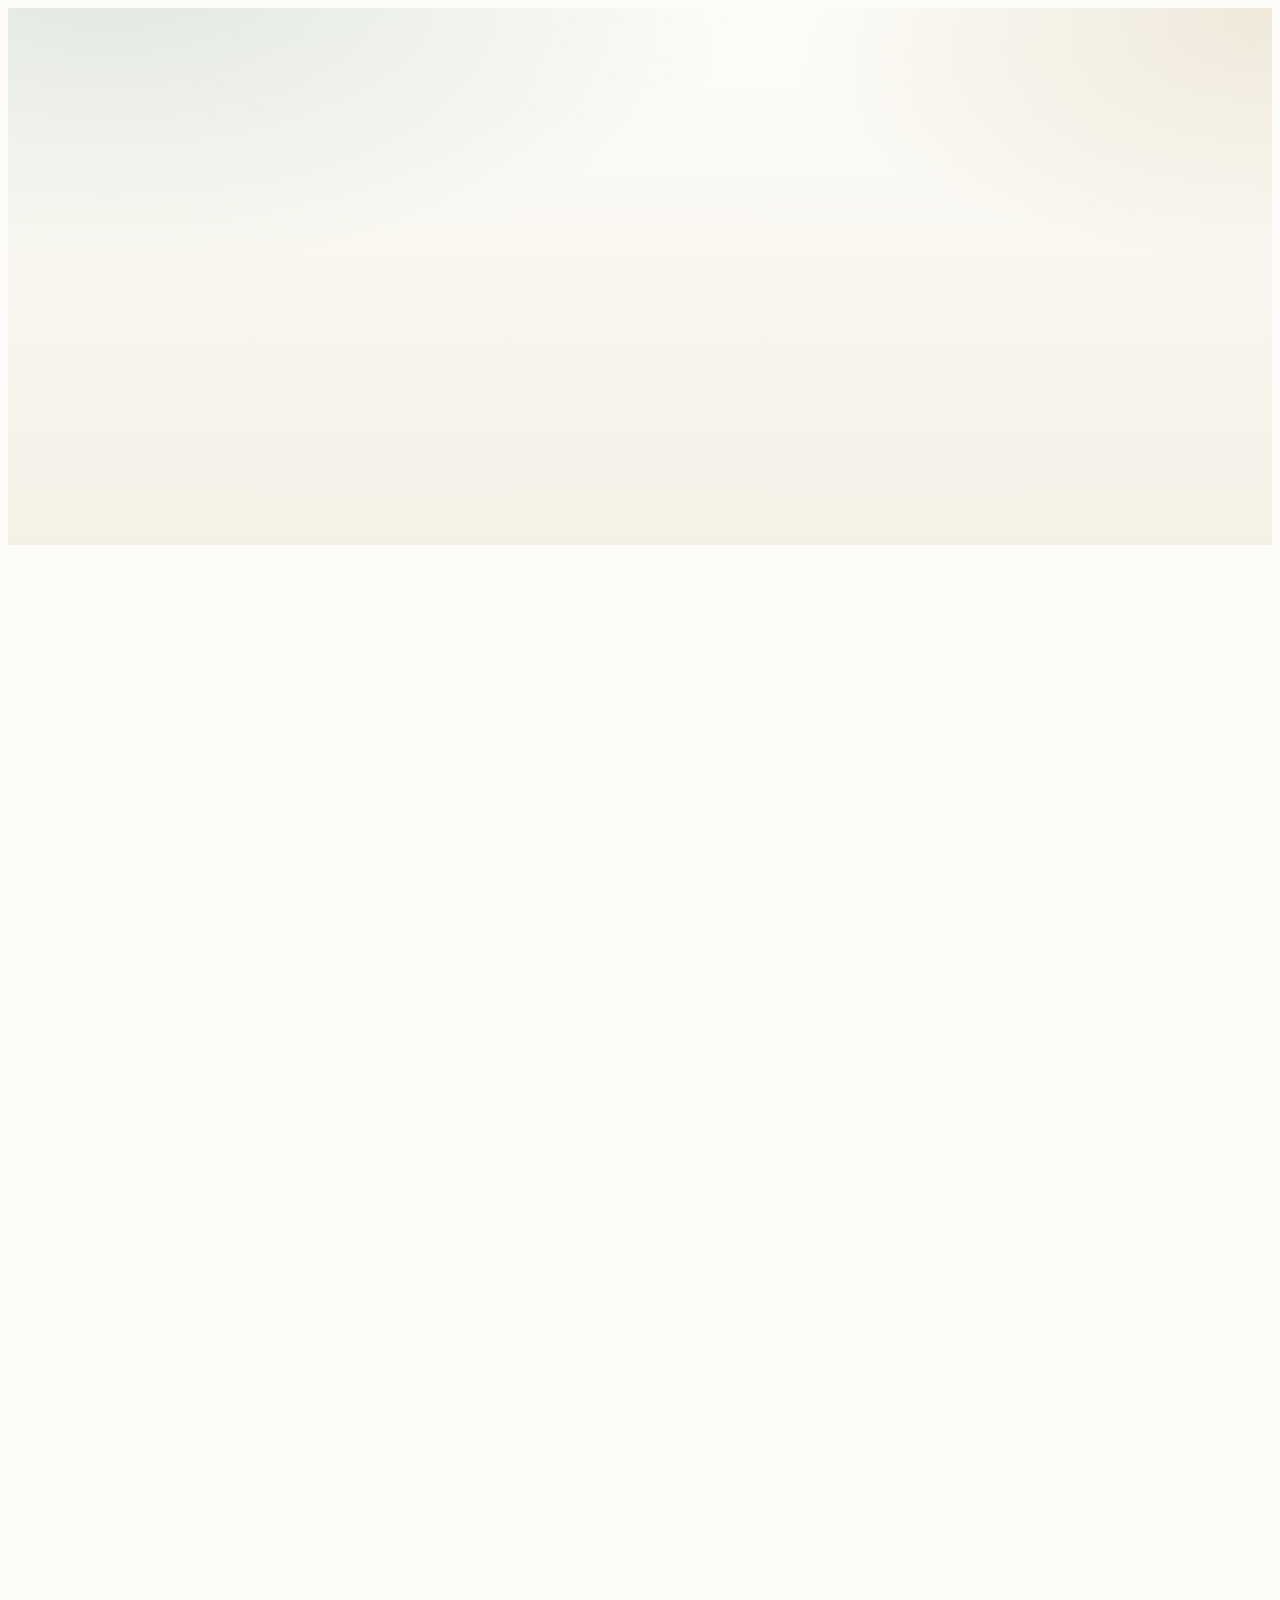
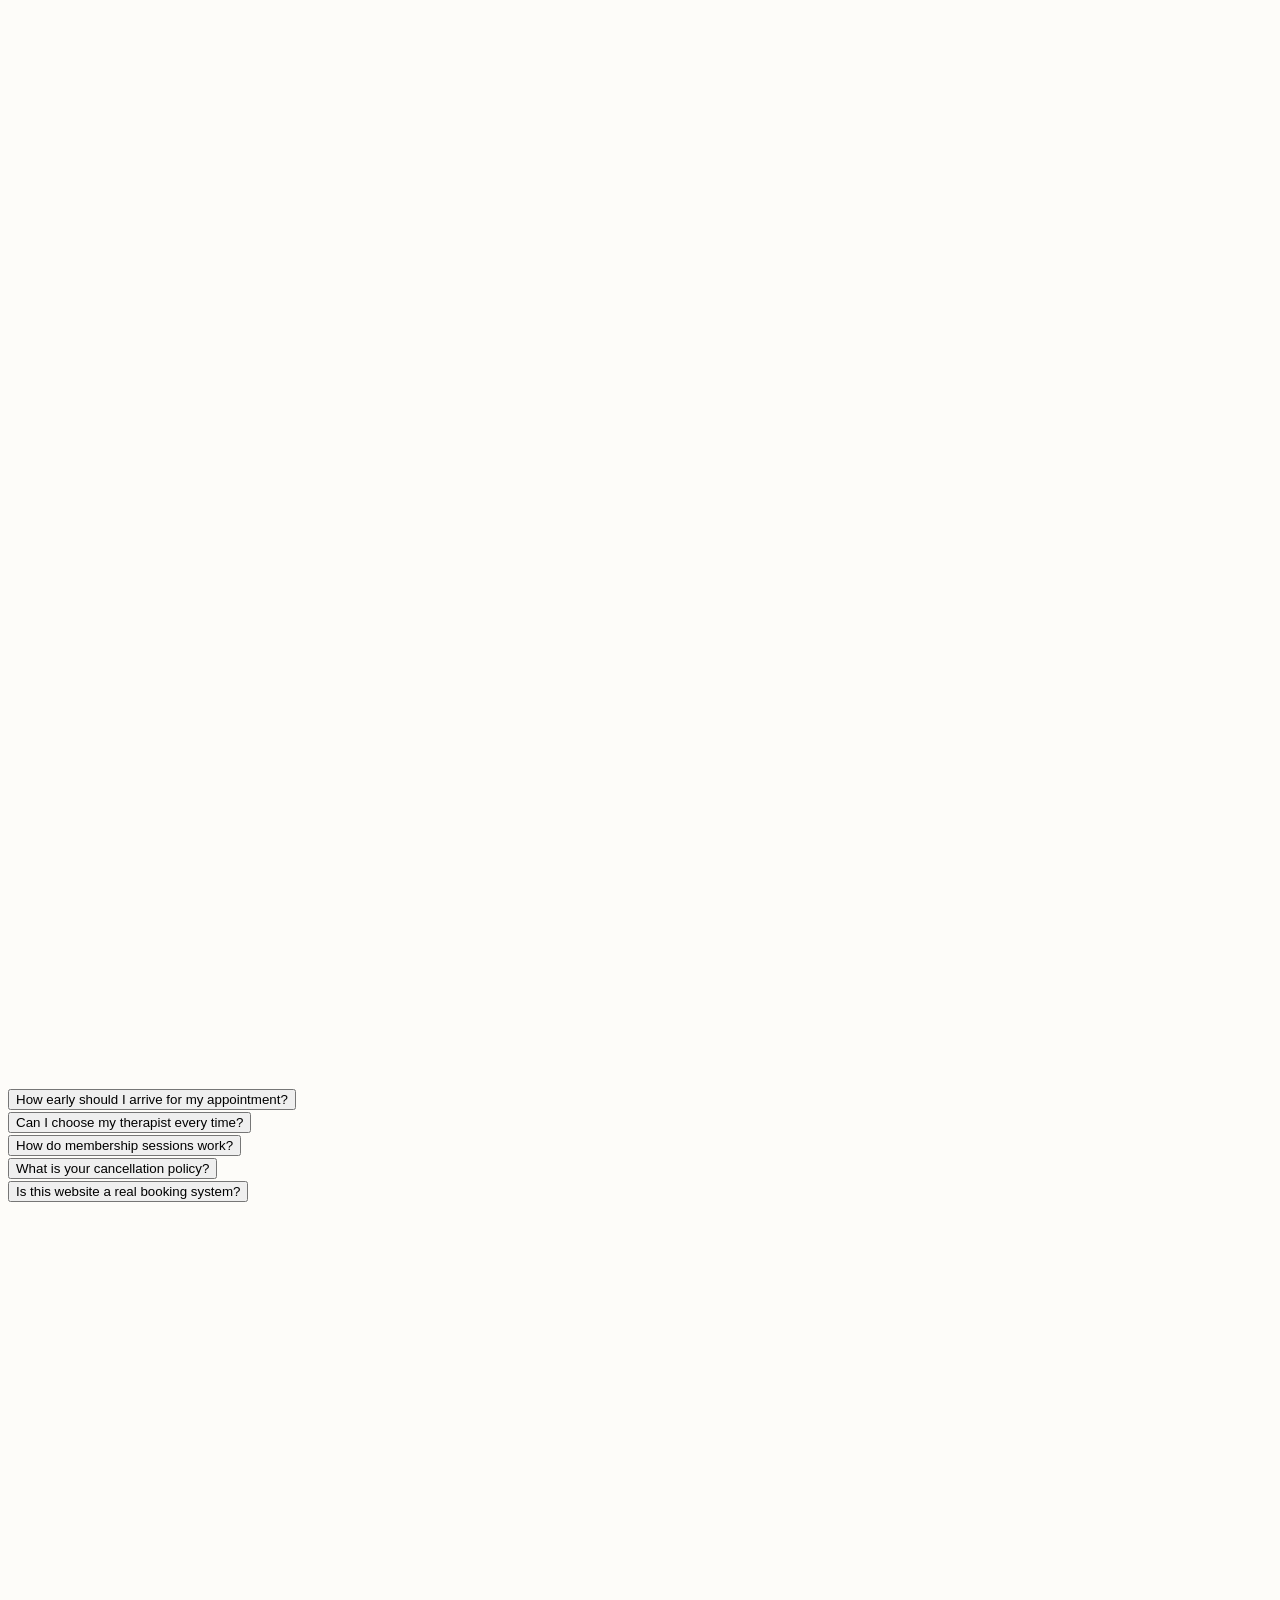
==== index.html @ 07be898c "updated code" ====
<!DOCTYPE html>
<html lang="en" class="scroll-smooth">
<head>
  <meta charset="UTF-8" />
  <meta name="viewport" content="width=device-width, initial-scale=1.0" />
  <title>SereneSpa — Relax. Restore. Rejuvenate. | Spa & Massage Therapy</title>
  <meta name="description" content="SereneSpa is a premium spa and massage therapy center offering Swedish, deep tissue, aromatherapy, hot stone and reflexology treatments with expert therapists." />
  <link rel="preconnect" href="https://fonts.googleapis.com" />
  <link rel="preconnect" href="https://fonts.gstatic.com" crossorigin />
  <link href="https://fonts.googleapis.com/css2?family=Cormorant+Garamond:wght@400;500;600;700&family=Jost:wght@300;400;500;600&display=swap" rel="stylesheet" />
  <script src="https://cdn.tailwindcss.com"></script>
  <script>
    (function () {
      try {
        var t = localStorage.getItem("serenespa_theme");
        if (!t) t = window.matchMedia && window.matchMedia("(prefers-color-scheme: dark)").matches ? "dark" : "light";
        if (t === "dark") document.documentElement.classList.add("dark");
        if (localStorage.getItem("serenespa_direction") === "rtl") document.documentElement.dir = "rtl";
      } catch (e) {}
    })();
  </script>
  <link rel="stylesheet" href="css/styles.css" />
</head>
<body class="bg-cream-50 dark:bg-forest-900 text-forest-800 dark:text-sage-100 antialiased">

  <div id="site-header-mount"></div>

  <main>
    
    <section class="hero-gradient pt-28 sm:pt-36 pb-16 sm:pb-24 overflow-hidden">
      <div class="mx-auto max-w-7xl px-4 sm:px-6">
        <div class="grid items-center gap-10 lg:grid-cols-2">
          <div class="reveal">
            <span class="inline-flex items-center gap-2 rounded-full border border-gold-400/50 bg-white/70 dark:bg-forest-800/70 px-4 py-1.5 text-xs font-medium text-gold-600 dark:text-gold-300">
              <i data-lucide="flower-2" class="w-3.5 h-3.5"></i>Now welcoming new wellness members
            </span>
            <h1 class="mt-5 font-display text-4xl sm:text-6xl lg:text-7xl font-semibold leading-[1.05] text-forest-700 dark:text-cream-100 text-balance">
              A quiet hour that <span class="italic text-gold-600 dark:text-gold-300">changes</span> your whole week
            </h1>
            <p class="mt-5 max-w-xl text-base sm:text-lg leading-relaxed text-sage-600 dark:text-sage-300">
              SereneSpa pairs licensed therapists with time-honoured techniques — Swedish, deep tissue, hot stone and aromatherapy — in a calm, light-filled sanctuary built for slow exhales.
            </p>
            <div class="mt-8 flex flex-wrap items-center gap-3">
              <a href="dashboard.html?view=book" class="inline-flex items-center gap-2 rounded-full bg-forest-700 hover:bg-forest-600 dark:bg-gold-500 dark:hover:bg-gold-400 dark:text-forest-900 text-cream-50 px-7 py-3.5 text-sm font-medium shadow-soft transition-colors">
                <i data-lucide="calendar-check" class="w-4 h-4"></i>Book Appointment
              </a>
              <a href="treatments.html" class="inline-flex items-center gap-2 rounded-full border border-sage-300 dark:border-sage-600 px-7 py-3.5 text-sm font-medium text-forest-700 dark:text-sage-100 hover:bg-white dark:hover:bg-forest-800 transition-colors">
                Explore Treatments<i data-lucide="arrow-right" class="w-4 h-4"></i>
              </a>
            </div>
            <dl class="mt-10 grid grid-cols-2 sm:grid-cols-4 gap-4 max-w-lg">
              <div><dt class="font-display text-3xl font-semibold text-forest-700 dark:text-gold-300">12+</dt><dd class="text-xs uppercase tracking-wider text-sage-500 dark:text-sage-400">Years of calm</dd></div>
              <div><dt class="font-display text-3xl font-semibold text-forest-700 dark:text-gold-300">8</dt><dd class="text-xs uppercase tracking-wider text-sage-500 dark:text-sage-400">Treatments</dd></div>
              <div><dt class="font-display text-3xl font-semibold text-forest-700 dark:text-gold-300">6</dt><dd class="text-xs uppercase tracking-wider text-sage-500 dark:text-sage-400">Therapists</dd></div>
              <div><dt class="font-display text-3xl font-semibold text-forest-700 dark:text-gold-300">4.9</dt><dd class="text-xs uppercase tracking-wider text-sage-500 dark:text-sage-400">Guest rating</dd></div>
            </dl>
          </div>

          <div class="relative reveal">
            <div class="relative rounded-[2.5rem] overflow-hidden shadow-lift border border-white/60 dark:border-sage-700/60">
              <img src="https://images.pexels.com/photos/3865792/pexels-photo-3865792.jpeg?auto=compress&cs=tinysrgb&w=1200" alt="Therapist giving a relaxing back massage in a serene spa setting" class="w-full h-[340px] sm:h-[480px] object-cover" />
              <div class="absolute inset-0 bg-gradient-to-t from-forest-900/45 via-transparent to-transparent"></div>
            </div>
            <div class="absolute -bottom-5 start-2 sm:start-6 rounded-2xl bg-white dark:bg-forest-800 border border-sage-100 dark:border-sage-700 shadow-lift px-4 py-3 flex items-center gap-3 max-w-[15rem]">
              <span class="grid place-items-center w-10 h-10 rounded-xl bg-sage-100 dark:bg-sage-700 text-forest-700 dark:text-gold-300"><i data-lucide="star" class="w-5 h-5 fill-gold-500 text-gold-500"></i></span>
              <div>
                <p class="text-sm font-semibold text-forest-700 dark:text-cream-100">4.9 of 5</p>
                <p class="text-xs text-sage-500 dark:text-sage-400">2,400+ guest reviews</p>
              </div>
            </div>
            <div class="absolute -top-4 end-2 sm:end-6 rounded-2xl bg-forest-700 dark:bg-gold-500 text-cream-50 dark:text-forest-900 shadow-lift px-4 py-3 flex items-center gap-3">
              <i data-lucide="clock-3" class="w-5 h-5"></i>
              <div>
                <p class="text-sm font-semibold">Open daily</p>
                <p class="text-xs opacity-80">09:00 — 20:00</p>
              </div>
            </div>
          </div>
        </div>
      </div>
    </section>

    <section class="py-16 sm:py-24 bg-white dark:bg-forest-800/60">
      <div class="mx-auto max-w-7xl px-4 sm:px-6">
        <div class="text-center max-w-2xl mx-auto reveal">
          <p class="inline-flex items-center gap-2 text-xs font-semibold tracking-[0.22em] uppercase text-gold-600 dark:text-gold-300"><i data-lucide="sparkles" class="w-4 h-4"></i>Signature therapies</p>
          <h2 class="mt-3 font-display text-3xl sm:text-5xl font-semibold text-forest-700 dark:text-cream-100">Rituals our guests return for</h2>
          <p class="mt-4 text-sage-600 dark:text-sage-300">Three house favourites, each refined over a decade of hands-on practice.</p>
        </div>

        <div class="mt-12 grid gap-6 md:grid-cols-3">
          <article class="reveal group relative rounded-3xl overflow-hidden shadow-card">
            <img src="https://images.pexels.com/photos/9146378/pexels-photo-9146378.jpeg?auto=compress&cs=tinysrgb&w=900" alt="Relaxing massage in a modern spa room" loading="lazy" class="w-full h-72 object-cover transition-transform duration-700 group-hover:scale-105" />
            <div class="absolute inset-0 bg-gradient-to-t from-forest-900/85 via-forest-900/25 to-transparent"></div>
            <div class="absolute inset-x-0 bottom-0 p-6">
              <h3 class="font-display text-2xl font-semibold text-cream-50">The Serene Ritual</h3>
              <p class="mt-1.5 text-sm text-sage-200">90 minutes of slow Swedish strokes, warm oil and a scalp finish.</p>
              <a href="treatments.html" class="mt-3 inline-flex items-center gap-1.5 text-sm font-medium text-gold-300 hover:text-gold-400">Discover<i data-lucide="arrow-right" class="w-4 h-4"></i></a>
            </div>
          </article>
          <article class="reveal group relative rounded-3xl overflow-hidden shadow-card">
            <img src="https://images.pexels.com/photos/6628649/pexels-photo-6628649.jpeg?auto=compress&cs=tinysrgb&w=900" alt="Full body massage in a serene indoor spa environment" loading="lazy" class="w-full h-72 object-cover transition-transform duration-700 group-hover:scale-105" />
            <div class="absolute inset-0 bg-gradient-to-t from-forest-900/85 via-forest-900/25 to-transparent"></div>
            <div class="absolute inset-x-0 bottom-0 p-6">
              <h3 class="font-display text-2xl font-semibold text-cream-50">Deep Release</h3>
              <p class="mt-1.5 text-sm text-sage-200">Firm, focused pressure that unwinds desk-bound shoulders and backs.</p>
              <a href="treatments.html" class="mt-3 inline-flex items-center gap-1.5 text-sm font-medium text-gold-300 hover:text-gold-400">Discover<i data-lucide="arrow-right" class="w-4 h-4"></i></a>
            </div>
          </article>
          <article class="reveal group relative rounded-3xl overflow-hidden shadow-card">
            <img src="https://images.pexels.com/photos/6187418/pexels-photo-6187418.jpeg?auto=compress&cs=tinysrgb&w=900" alt="Massage therapist performing a relaxing treatment in a calming spa" loading="lazy" class="w-full h-72 object-cover transition-transform duration-700 group-hover:scale-105" />
            <div class="absolute inset-0 bg-gradient-to-t from-forest-900/85 via-forest-900/25 to-transparent"></div>
            <div class="absolute inset-x-0 bottom-0 p-6">
              <h3 class="font-display text-2xl font-semibold text-cream-50">Botanical Calm</h3>
              <p class="mt-1.5 text-sm text-sage-200">Aromatherapy blending with lavender, eucalyptus or ylang-ylang.</p>
              <a href="treatments.html" class="mt-3 inline-flex items-center gap-1.5 text-sm font-medium text-gold-300 hover:text-gold-400">Discover<i data-lucide="arrow-right" class="w-4 h-4"></i></a>
            </div>
          </article>
        </div>
      </div>
    </section>

    <section class="py-16 sm:py-24">
      <div class="mx-auto max-w-7xl px-4 sm:px-6 grid items-center gap-10 lg:grid-cols-2">
        <div class="relative reveal">
          <div class="rounded-[2rem] overflow-hidden shadow-soft border border-sage-100 dark:border-sage-700/60">
            <img src="https://images.pexels.com/photos/7235064/pexels-photo-7235064.jpeg?auto=compress&cs=tinysrgb&w=1000" alt="Woman receiving a back massage in a spa" loading="lazy" class="w-full h-[380px] object-cover" />
          </div>
          <div class="absolute -bottom-6 end-4 sm:end-8 w-40 sm:w-48 rounded-2xl overflow-hidden shadow-lift border-4 border-cream-50 dark:border-forest-900 hidden sm:block">
            <img src="https://images.pexels.com/photos/11137699/pexels-photo-11137699.jpeg?auto=compress&cs=tinysrgb&w=500" alt="Scented candles glowing in a spa" loading="lazy" class="w-full h-32 object-cover" />
          </div>
        </div>

        <div class="reveal">
          <p class="inline-flex items-center gap-2 text-xs font-semibold tracking-[0.22em] uppercase text-gold-600 dark:text-gold-300"><i data-lucide="hand-heart" class="w-4 h-4"></i>Massage therapy</p>
          <h2 class="mt-3 font-display text-3xl sm:text-5xl font-semibold text-forest-700 dark:text-cream-100 text-balance">More than muscle — a reset for the nervous system</h2>
          <p class="mt-4 text-sage-600 dark:text-sage-300 leading-relaxed">
            Every SereneSpa session begins with a two-minute consultation, so your therapist can adapt pressure to how your body feels today. From there, methodical strokes encourage circulation, ease adhesions and signal the body to switch out of stress mode.
          </p>
          <ul class="mt-6 grid sm:grid-cols-2 gap-3">
            <li class="flex items-start gap-2.5 rounded-2xl bg-white dark:bg-forest-800 border border-sage-100 dark:border-sage-700/60 p-3.5 shadow-card"><i data-lucide="circle-check" class="w-5 h-5 shrink-0 text-sage-500"></i><span class="text-sm text-sage-600 dark:text-sage-300">Licensed, insured therapists</span></li>
            <li class="flex items-start gap-2.5 rounded-2xl bg-white dark:bg-forest-800 border border-sage-100 dark:border-sage-700/60 p-3.5 shadow-card"><i data-lucide="circle-check" class="w-5 h-5 shrink-0 text-sage-500"></i><span class="text-sm text-sage-600 dark:text-sage-300">Pressure tailored each visit</span></li>
            <li class="flex items-start gap-2.5 rounded-2xl bg-white dark:bg-forest-800 border border-sage-100 dark:border-sage-700/60 p-3.5 shadow-card"><i data-lucide="circle-check" class="w-5 h-5 shrink-0 text-sage-500"></i><span class="text-sm text-sage-600 dark:text-sage-300">Linens changed every session</span></li>
            <li class="flex items-start gap-2.5 rounded-2xl bg-white dark:bg-forest-800 border border-sage-100 dark:border-sage-700/60 p-3.5 shadow-card"><i data-lucide="circle-check" class="w-5 h-5 shrink-0 text-sage-500"></i><span class="text-sm text-sage-600 dark:text-sage-300">Warm towel & tea finish</span></li>
          </ul>
          <a href="treatments.html" class="mt-7 inline-flex items-center gap-2 rounded-full bg-forest-700 hover:bg-forest-600 dark:bg-gold-500 dark:hover:bg-gold-400 dark:text-forest-900 text-cream-50 px-6 py-3 text-sm font-medium transition-colors">
            See all treatments<i data-lucide="arrow-right" class="w-4 h-4"></i>
          </a>
        </div>
      </div>
    </section>

    <section class="py-16 sm:py-24 bg-beige-100 dark:bg-forest-800/50">
      <div class="mx-auto max-w-7xl px-4 sm:px-6 grid items-center gap-10 lg:grid-cols-2">
        <div class="reveal order-2 lg:order-1">
          <p class="inline-flex items-center gap-2 text-xs font-semibold tracking-[0.22em] uppercase text-gold-600 dark:text-gold-300"><i data-lucide="droplets" class="w-4 h-4"></i>Aromatherapy</p>
          <h2 class="mt-3 font-display text-3xl sm:text-5xl font-semibold text-forest-700 dark:text-cream-100 text-balance">Botanical oils, blended by how you want to feel</h2>
          <p class="mt-4 text-sage-600 dark:text-sage-300 leading-relaxed">
            Our aromatherapy menu starts with your mood, not the clock. Choose calming lavender for restless nights, bright eucalyptus for clarity, or grounding ylang-ylang when the week has taken too much.
          </p>
          <div class="mt-6 space-y-3">
            <div class="flex items-center gap-4 rounded-2xl bg-white dark:bg-forest-800 border border-sage-100 dark:border-sage-700/60 p-4 shadow-card">
              <span class="grid place-items-center w-11 h-11 rounded-xl bg-sage-100 dark:bg-sage-700 text-forest-700 dark:text-gold-300"><i data-lucide="moon-star" class="w-5 h-5"></i></span>
              <div><p class="text-sm font-semibold text-forest-700 dark:text-cream-100">Lavender — Rest</p><p class="text-xs text-sage-500 dark:text-sage-400">Quiets a racing mind before sleep</p></div>
            </div>
            <div class="flex items-center gap-4 rounded-2xl bg-white dark:bg-forest-800 border border-sage-100 dark:border-sage-700/60 p-4 shadow-card">
              <span class="grid place-items-center w-11 h-11 rounded-xl bg-sage-100 dark:bg-sage-700 text-forest-700 dark:text-gold-300"><i data-lucide="wind" class="w-5 h-5"></i></span>
              <div><p class="text-sm font-semibold text-forest-700 dark:text-cream-100">Eucalyptus — Clarity</p><p class="text-xs text-sage-500 dark:text-sage-400">Opens the breath and clears the head</p></div>
            </div>
            <div class="flex items-center gap-4 rounded-2xl bg-white dark:bg-forest-800 border border-sage-100 dark:border-sage-700/60 p-4 shadow-card">
              <span class="grid place-items-center w-11 h-11 rounded-xl bg-sage-100 dark:bg-sage-700 text-forest-700 dark:text-gold-300"><i data-lucide="flower" class="w-5 h-5"></i></span>
              <div><p class="text-sm font-semibold text-forest-700 dark:text-cream-100">Ylang-Ylang — Balance</p><p class="text-xs text-sage-500 dark:text-sage-400">Softens tension held in the shoulders</p></div>
            </div>
          </div>
        </div>

        <div class="relative reveal order-1 lg:order-2">
          <div class="rounded-[2rem] overflow-hidden shadow-soft border border-sage-100 dark:border-sage-700/60">
            <img src="https://images.pexels.com/photos/6694177/pexels-photo-6694177.jpeg?auto=compress&cs=tinysrgb&w=1000" alt="Aromatherapy setup with essential oil bottles and dried herbs" loading="lazy" class="w-full h-[400px] object-cover" />
          </div>
          <div class="absolute -bottom-5 start-4 rounded-2xl bg-forest-700 text-cream-50 shadow-lift px-5 py-4">
            <p class="font-display text-2xl font-semibold">100%</p>
            <p class="text-xs text-sage-300">plant-derived carrier oils</p>
          </div>
        </div>
      </div>
    </section>

    <section id="featured" class="py-16 sm:py-24 bg-white dark:bg-forest-800/60">
      <div class="mx-auto max-w-7xl px-4 sm:px-6">
        <div class="flex flex-wrap items-end justify-between gap-4 reveal">
          <div class="max-w-xl">
            <p class="inline-flex items-center gap-2 text-xs font-semibold tracking-[0.22em] uppercase text-gold-600 dark:text-gold-300"><i data-lucide="star" class="w-4 h-4"></i>Featured treatments</p>
            <h2 class="mt-3 font-display text-3xl sm:text-5xl font-semibold text-forest-700 dark:text-cream-100">Book a favourite, or try something new</h2>
          </div>
          <a href="treatments.html" class="inline-flex items-center gap-2 rounded-full border border-sage-300 dark:border-sage-600 px-5 py-2.5 text-sm font-medium text-forest-700 dark:text-sage-100 hover:bg-sage-50 dark:hover:bg-forest-800 transition-colors">
            View full menu<i data-lucide="arrow-right" class="w-4 h-4"></i>
          </a>
        </div>
        <div id="featured-grid" class="mt-10 grid gap-6 sm:grid-cols-2 lg:grid-cols-4"></div>
      </div>
    </section>

    <section class="py-16 sm:py-24">
      <div class="mx-auto max-w-7xl px-4 sm:px-6">
        <div class="text-center max-w-2xl mx-auto reveal">
          <p class="inline-flex items-center gap-2 text-xs font-semibold tracking-[0.22em] uppercase text-gold-600 dark:text-gold-300"><i data-lucide="badge-check" class="w-4 h-4"></i>Why SereneSpa</p>
          <h2 class="mt-3 font-display text-3xl sm:text-5xl font-semibold text-forest-700 dark:text-cream-100">Details that separate a treatment from a ritual</h2>
        </div>
        <div class="mt-12 grid gap-6 sm:grid-cols-2 lg:grid-cols-4">
          <div class="reveal rounded-3xl bg-white dark:bg-forest-800 border border-sage-100 dark:border-sage-700/60 p-6 shadow-card card-hover">
            <span class="grid place-items-center w-12 h-12 rounded-2xl bg-sage-100 dark:bg-sage-700 text-forest-700 dark:text-gold-300"><i data-lucide="award" class="w-6 h-6"></i></span>
            <h3 class="mt-4 font-display text-xl font-semibold text-forest-700 dark:text-cream-100">Certified therapists</h3>
            <p class="mt-2 text-sm text-sage-600 dark:text-sage-300">Every therapist holds a recognised massage license and completes 40 hours of in-house training.</p>
          </div>
          <div class="reveal rounded-3xl bg-white dark:bg-forest-800 border border-sage-100 dark:border-sage-700/60 p-6 shadow-card card-hover">
            <span class="grid place-items-center w-12 h-12 rounded-2xl bg-sage-100 dark:bg-sage-700 text-forest-700 dark:text-gold-300"><i data-lucide="leaf" class="w-6 h-6"></i></span>
            <h3 class="mt-4 font-display text-xl font-semibold text-forest-700 dark:text-cream-100">Clean, natural products</h3>
            <p class="mt-2 text-sm text-sage-600 dark:text-sage-300">Cold-pressed carrier oils, biodegradable linens and fragrance free options for sensitive skin.</p>
          </div>
          <div class="reveal rounded-3xl bg-white dark:bg-forest-800 border border-sage-100 dark:border-sage-700/60 p-6 shadow-card card-hover">
            <span class="grid place-items-center w-12 h-12 rounded-2xl bg-sage-100 dark:bg-sage-700 text-forest-700 dark:text-gold-300"><i data-lucide="calendar-clock" class="w-6 h-6"></i></span>
            <h3 class="mt-4 font-display text-xl font-semibold text-forest-700 dark:text-cream-100">Slots that suit you</h3>
            <p class="mt-2 text-sm text-sage-600 dark:text-sage-300">Live availability, evening hours and weekend mornings — reschedule free up to 12 hours before.</p>
          </div>
          <div class="reveal rounded-3xl bg-white dark:bg-forest-800 border border-sage-100 dark:border-sage-700/60 p-6 shadow-card card-hover">
            <span class="grid place-items-center w-12 h-12 rounded-2xl bg-sage-100 dark:bg-sage-700 text-forest-700 dark:text-gold-300"><i data-lucide="gem" class="w-6 h-6"></i></span>
            <h3 class="mt-4 font-display text-xl font-semibold text-forest-700 dark:text-cream-100">Membership that pays back</h3>
            <p class="mt-2 text-sm text-sage-600 dark:text-sage-300">Monthly sessions, member pricing and guest passes that make sharing the calm easy.</p>
          </div>
        </div>
      </div>
    </section>

    <section class="py-16 sm:py-24 bg-forest-700 dark:bg-forest-800/70 text-cream-50">
      <div class="mx-auto max-w-7xl px-4 sm:px-6">
        <div class="flex flex-wrap items-end justify-between gap-4 reveal">
          <div class="max-w-xl">
            <p class="inline-flex items-center gap-2 text-xs font-semibold tracking-[0.22em] uppercase text-gold-300"><i data-lucide="users-round" class="w-4 h-4"></i>Our therapists</p>
            <h2 class="mt-3 font-display text-3xl sm:text-5xl font-semibold">Hands you can trust</h2>
            <p class="mt-3 text-sage-300">Six specialists, each with a signature strength — pick yours and book directly.</p>
          </div>
          <a href="therapists.html" class="inline-flex items-center gap-2 rounded-full border border-sage-500 px-5 py-2.5 text-sm font-medium text-cream-50 hover:bg-forest-600 transition-colors">
            Meet the team<i data-lucide="arrow-right" class="w-4 h-4"></i>
          </a>
        </div>
        <div id="therapist-preview-grid" class="mt-10 grid gap-6 sm:grid-cols-2 lg:grid-cols-3"></div>
      </div>
    </section>

    <section class="py-16 sm:py-24">
      <div class="mx-auto max-w-7xl px-4 sm:px-6 grid items-center gap-10 lg:grid-cols-2">
        <div class="reveal">
          <p class="inline-flex items-center gap-2 text-xs font-semibold tracking-[0.22em] uppercase text-gold-600 dark:text-gold-300"><i data-lucide="gem" class="w-4 h-4"></i>Membership</p>
          <h2 class="mt-3 font-display text-3xl sm:text-5xl font-semibold text-forest-700 dark:text-cream-100 text-balance">Calm, delivered every month</h2>
          <p class="mt-4 text-sage-600 dark:text-sage-300 leading-relaxed">
            Members reserve priority slots, keep their therapist on file and track remaining sessions straight from the client dashboard. Cancel or change plans any time.
          </p>
          <div class="mt-7 grid gap-4 sm:grid-cols-3" id="membership-preview"></div>
          <a href="membership.html" class="mt-6 inline-flex items-center gap-2 rounded-full bg-forest-700 hover:bg-forest-600 dark:bg-gold-500 dark:hover:bg-gold-400 dark:text-forest-900 text-cream-50 px-6 py-3 text-sm font-medium transition-colors">
            Compare all plans<i data-lucide="arrow-right" class="w-4 h-4"></i>
          </a>
        </div>
        <div class="relative reveal">
          <div class="rounded-[2rem] overflow-hidden shadow-soft border border-sage-100 dark:border-sage-700/60">
            <img src="https://images.pexels.com/photos/3921395/pexels-photo-3921395.jpeg?auto=compress&cs=tinysrgb&w=1000" alt="Woman relaxing in a towel after a spa treatment" loading="lazy" class="w-full h-[420px] object-cover" />
          </div>
          <div class="absolute top-6 end-4 sm:end-8 rounded-2xl bg-white dark:bg-forest-800 border border-sage-100 dark:border-sage-700 shadow-lift px-5 py-4 w-52">
            <p class="text-xs uppercase tracking-wider text-sage-500 dark:text-sage-400">Sessions used</p>
            <div class="mt-2 h-2 rounded-full bg-sage-100 dark:bg-sage-700 overflow-hidden"><div class="h-full w-2/3 rounded-full bg-gold-500"></div></div>
            <p class="mt-2 text-sm font-semibold text-forest-700 dark:text-cream-100">4 of 6 used · 2 left</p>
          </div>
        </div>
      </div>
    </section>

    <section class="py-16 sm:py-24 bg-beige-100 dark:bg-forest-800/50">
      <div class="mx-auto max-w-7xl px-4 sm:px-6">
        <div class="text-center max-w-2xl mx-auto reveal">
          <p class="inline-flex items-center gap-2 text-xs font-semibold tracking-[0.22em] uppercase text-gold-600 dark:text-gold-300"><i data-lucide="footprints" class="w-4 h-4"></i>The experience</p>
          <h2 class="mt-3 font-display text-3xl sm:text-5xl font-semibold text-forest-700 dark:text-cream-100">Four unhurried steps</h2>
          <p class="mt-4 text-sage-600 dark:text-sage-300">From the moment you arrive, everything is paced to let your shoulders drop.</p>
        </div>

        <div class="relative mt-12 reveal">
          <div class="rounded-[2rem] overflow-hidden shadow-soft border border-sage-100 dark:border-sage-700/60">
            <img src="https://images.pexels.com/photos/6628520/pexels-photo-6628520.jpeg?auto=compress&cs=tinysrgb&w=1600" alt="Tranquil massage room setup with natural light" loading="lazy" class="w-full h-56 sm:h-72 object-cover" />
          </div>
        </div>

        <ol class="mt-8 grid gap-6 sm:grid-cols-2 lg:grid-cols-4">
          <li class="reveal rounded-3xl bg-white dark:bg-forest-800 border border-sage-100 dark:border-sage-700/60 p-6 shadow-card">
            <span class="font-display text-4xl font-semibold text-gold-500/70">01</span>
            <h3 class="mt-2 font-display text-xl font-semibold text-forest-700 dark:text-cream-100">Arrive & unwind</h3>
            <p class="mt-2 text-sm text-sage-600 dark:text-sage-300">Change into a robe, sip herbal tea and let the city fade in our quiet lounge.</p>
          </li>
          <li class="reveal rounded-3xl bg-white dark:bg-forest-800 border border-sage-100 dark:border-sage-700/60 p-6 shadow-card">
            <span class="font-display text-4xl font-semibold text-gold-500/70">02</span>
            <h3 class="mt-2 font-display text-xl font-semibold text-forest-700 dark:text-cream-100">Consultation</h3>
            <p class="mt-2 text-sm text-sage-600 dark:text-sage-300">Your therapist maps tension areas and agrees the right pressure before starting.</p>
          </li>
          <li class="reveal rounded-3xl bg-white dark:bg-forest-800 border border-sage-100 dark:border-sage-700/60 p-6 shadow-card">
            <span class="font-display text-4xl font-semibold text-gold-500/70">03</span>
            <h3 class="mt-2 font-display text-xl font-semibold text-forest-700 dark:text-cream-100">Treatment</h3>
            <p class="mt-2 text-sm text-sage-600 dark:text-sage-300">Warm towels, slow hands and a room tuned to candlelight and soft sound.</p>
          </li>
          <li class="reveal rounded-3xl bg-white dark:bg-forest-800 border border-sage-100 dark:border-sage-700/60 p-6 shadow-card">
            <span class="font-display text-4xl font-semibold text-gold-500/70">04</span>
            <h3 class="mt-2 font-display text-xl font-semibold text-forest-700 dark:text-cream-100">Aftercare</h3>
            <p class="mt-2 text-sm text-sage-600 dark:text-sage-300">Hydration advice, a stretch plan and your next slot held at member rates.</p>
          </li>
        </ol>
      </div>
    </section>

    <section class="py-16 sm:py-24 bg-white dark:bg-forest-800/60">
      <div class="mx-auto max-w-7xl px-4 sm:px-6">
        <div class="text-center max-w-2xl mx-auto reveal">
          <p class="inline-flex items-center gap-2 text-xs font-semibold tracking-[0.22em] uppercase text-gold-600 dark:text-gold-300"><i data-lucide="message-circle-heart" class="w-4 h-4"></i>Guest voices</p>
          <h2 class="mt-3 font-display text-3xl sm:text-5xl font-semibold text-forest-700 dark:text-cream-100">Words from the lounge</h2>
        </div>
        <div class="mt-12 grid gap-6 md:grid-cols-3">
          <figure class="reveal rounded-3xl bg-cream-50 dark:bg-forest-800 border border-sage-100 dark:border-sage-700/60 p-6 shadow-card">
            <div class="flex items-center gap-1 text-gold-500"><i data-lucide="star" class="w-4 h-4 fill-gold-500"></i><i data-lucide="star" class="w-4 h-4 fill-gold-500"></i><i data-lucide="star" class="w-4 h-4 fill-gold-500"></i><i data-lucide="star" class="w-4 h-4 fill-gold-500"></i><i data-lucide="star" class="w-4 h-4 fill-gold-500"></i></div>
            <blockquote class="mt-4 text-sm leading-relaxed text-sage-600 dark:text-sage-300">"I booked a deep tissue after months of shoulder pain. Marcus found knots I did not know I had — and the follow-up stretch notes actually helped."</blockquote>
            <figcaption class="mt-5 flex items-center gap-3">
              <span class="grid place-items-center w-10 h-10 rounded-full bg-sage-200 dark:bg-sage-700 font-display text-lg font-semibold text-forest-700 dark:text-cream-100">HN</span>
              <div><p class="text-sm font-semibold text-forest-700 dark:text-cream-100">Hannah Norbert</p><p class="text-xs text-sage-500 dark:text-sage-400">Product designer</p></div>
            </figcaption>
          </figure>
          <figure class="reveal rounded-3xl bg-cream-50 dark:bg-forest-800 border border-sage-100 dark:border-sage-700/60 p-6 shadow-card">
            <div class="flex items-center gap-1 text-gold-500"><i data-lucide="star" class="w-4 h-4 fill-gold-500"></i><i data-lucide="star" class="w-4 h-4 fill-gold-500"></i><i data-lucide="star" class="w-4 h-4 fill-gold-500"></i><i data-lucide="star" class="w-4 h-4 fill-gold-500"></i><i data-lucide="star" class="w-4 h-4 fill-gold-500"></i></div>
            <blockquote class="mt-4 text-sm leading-relaxed text-sage-600 dark:text-sage-300">"The Wellness membership pays for itself. Two evenings a month I switch my phone off and disappear into the aromatherapy room for an hour."</blockquote>
            <figcaption class="mt-5 flex items-center gap-3">
              <span class="grid place-items-center w-10 h-10 rounded-full bg-sage-200 dark:bg-sage-700 font-display text-lg font-semibold text-forest-700 dark:text-cream-100">RK</span>
              <div><p class="text-sm font-semibold text-forest-700 dark:text-cream-100">Ravi Krishnan</p><p class="text-xs text-sage-500 dark:text-sage-400">Member since 2024</p></div>
            </figcaption>
          </figure>
          <figure class="reveal rounded-3xl bg-cream-50 dark:bg-forest-800 border border-sage-100 dark:border-sage-700/60 p-6 shadow-card">
            <div class="flex items-center gap-1 text-gold-500"><i data-lucide="star" class="w-4 h-4 fill-gold-500"></i><i data-lucide="star" class="w-4 h-4 fill-gold-500"></i><i data-lucide="star" class="w-4 h-4 fill-gold-500"></i><i data-lucide="star" class="w-4 h-4 fill-gold-500"></i><i data-lucide="star" class="w-4 h-4 fill-gold-500"></i></div>
            <blockquote class="mt-4 text-sm leading-relaxed text-sage-600 dark:text-sage-300">"We celebrated an anniversary with the couple suite. Sophia timed both massages perfectly and the tea ritual afterwards was a lovely touch."</blockquote>
            <figcaption class="mt-5 flex items-center gap-3">
              <span class="grid place-items-center w-10 h-10 rounded-full bg-sage-200 dark:bg-sage-700 font-display text-lg font-semibold text-forest-700 dark:text-cream-100">MJ</span>
              <div><p class="text-sm font-semibold text-forest-700 dark:text-cream-100">Marta &amp; Julian</p><p class="text-xs text-sage-500 dark:text-sage-400">Couple suite guests</p></div>
            </figcaption>
          </figure>
        </div>
      </div>
    </section>

    <section class="py-16 sm:py-24">
      <div class="mx-auto max-w-4xl px-4 sm:px-6">
        <div class="text-center reveal">
          <p class="inline-flex items-center gap-2 text-xs font-semibold tracking-[0.22em] uppercase text-gold-600 dark:text-gold-300"><i data-lucide="circle-help" class="w-4 h-4"></i>Questions</p>
          <h2 class="mt-3 font-display text-3xl sm:text-5xl font-semibold text-forest-700 dark:text-cream-100">Before your first visit</h2>
        </div>
        <div class="mt-10 space-y-3" id="faq-list">
          <div class="faq-item rounded-2xl bg-white dark:bg-forest-800 border border-sage-100 dark:border-sage-700/60 shadow-card overflow-hidden">
            <button type="button" class="faq-q w-full flex items-center justify-between gap-4 px-5 sm:px-6 py-4 text-start">
              <span class="font-medium text-forest-700 dark:text-cream-100">How early should I arrive for my appointment?</span>
              <i data-lucide="plus" class="faq-icon w-5 h-5 shrink-0 text-sage-500"></i>
            </button>
            <div class="faq-answer"><p class="px-5 sm:px-6 pb-5 text-sm text-sage-600 dark:text-sage-300">Fifteen minutes is ideal. It gives you time to change, settle in the lounge and complete a short consultation so your treatment starts exactly on time.</p></div>
          </div>
          <div class="faq-item rounded-2xl bg-white dark:bg-forest-800 border border-sage-100 dark:border-sage-700/60 shadow-card overflow-hidden">
            <button type="button" class="faq-q w-full flex items-center justify-between gap-4 px-5 sm:px-6 py-4 text-start">
              <span class="font-medium text-forest-700 dark:text-cream-100">Can I choose my therapist every time?</span>
              <i data-lucide="plus" class="faq-icon w-5 h-5 shrink-0 text-sage-500"></i>
            </button>
            <div class="faq-answer"><p class="px-5 sm:px-6 pb-5 text-sm text-sage-600 dark:text-sage-300">Yes. Save your preferred therapist in the client dashboard and they will be pre-selected for every booking. If they are off duty we suggest the closest match.</p></div>
          </div>
          <div class="faq-item rounded-2xl bg-white dark:bg-forest-800 border border-sage-100 dark:border-sage-700/60 shadow-card overflow-hidden">
            <button type="button" class="faq-q w-full flex items-center justify-between gap-4 px-5 sm:px-6 py-4 text-start">
              <span class="font-medium text-forest-700 dark:text-cream-100">How do membership sessions work?</span>
              <i data-lucide="plus" class="faq-icon w-5 h-5 shrink-0 text-sage-500"></i>
            </button>
            <div class="faq-answer"><p class="px-5 sm:px-6 pb-5 text-sm text-sage-600 dark:text-sage-300">Each plan refreshes a set number of sessions every 30 days. Your dashboard shows sessions included, used and remaining, plus the exact expiry date and upgrade options.</p></div>
          </div>
          <div class="faq-item rounded-2xl bg-white dark:bg-forest-800 border border-sage-100 dark:border-sage-700/60 shadow-card overflow-hidden">
            <button type="button" class="faq-q w-full flex items-center justify-between gap-4 px-5 sm:px-6 py-4 text-start">
              <span class="font-medium text-forest-700 dark:text-cream-100">What is your cancellation policy?</span>
              <i data-lucide="plus" class="faq-icon w-5 h-5 shrink-0 text-sage-500"></i>
            </button>
            <div class="faq-answer"><p class="px-5 sm:px-6 pb-5 text-sm text-sage-600 dark:text-sage-300">Cancel or reschedule free of charge up to 12 hours before your slot. Later cancellations use one membership session or carry a nominal fee for pay-as-you-go guests.</p></div>
          </div>
          <div class="faq-item rounded-2xl bg-white dark:bg-forest-800 border border-sage-100 dark:border-sage-700/60 shadow-card overflow-hidden">
            <button type="button" class="faq-q w-full flex items-center justify-between gap-4 px-5 sm:px-6 py-4 text-start">
              <span class="font-medium text-forest-700 dark:text-cream-100">Is this website a real booking system?</span>
              <i data-lucide="plus" class="faq-icon w-5 h-5 shrink-0 text-sage-500"></i>
            </button>
            <div class="faq-answer"><p class="px-5 sm:px-6 pb-5 text-sm text-sage-600 dark:text-sage-300">SereneSpa is a front-end demo. Accounts, bookings and payments are stored locally in your browser — no real charges or messages are ever sent.</p></div>
          </div>
        </div>
      </div>
    </section>

    <section class="pb-16 sm:pb-24">
      <div class="mx-auto max-w-7xl px-4 sm:px-6">
        <div class="relative overflow-hidden rounded-[2.5rem] shadow-lift reveal">
          <img src="https://images.pexels.com/photos/6628601/pexels-photo-6628601.jpeg?auto=compress&cs=tinysrgb&w=1600" alt="Soothing massage session in a warm spa setting" loading="lazy" class="absolute inset-0 w-full h-full object-cover" />
          <div class="absolute inset-0 bg-forest-900/75"></div>
          <div class="relative px-6 sm:px-12 py-14 sm:py-20 text-center">
            <p class="inline-flex items-center gap-2 text-xs font-semibold tracking-[0.22em] uppercase text-gold-300"><i data-lucide="calendar-heart" class="w-4 h-4"></i>Book your hour</p>
            <h2 class="mt-4 font-display text-3xl sm:text-5xl font-semibold text-cream-50 text-balance">Your body has been asking for this</h2>
            <p class="mt-4 max-w-xl mx-auto text-sage-200">Pick a treatment, choose your therapist and select a live slot — confirmation is instant.</p>
            <div class="mt-8 flex flex-wrap justify-center gap-3">
              <a href="dashboard.html?view=book" class="inline-flex items-center gap-2 rounded-full bg-gold-500 hover:bg-gold-400 text-forest-900 px-7 py-3.5 text-sm font-semibold shadow-soft transition-colors">
                <i data-lucide="calendar-check" class="w-4 h-4"></i>Book Appointment
              </a>
              <a href="membership.html" class="inline-flex items-center gap-2 rounded-full border border-sage-400/70 text-cream-50 px-7 py-3.5 text-sm font-medium hover:bg-white/10 transition-colors">
                View memberships
              </a>
            </div>
          </div>
        </div>
      </div>
    </section>

    <section id="contact" class="py-16 sm:py-24 bg-white dark:bg-forest-800/60 scroll-mt-24">
      <div class="mx-auto max-w-7xl px-4 sm:px-6">
        <div class="grid gap-10 lg:grid-cols-2">
          <div class="reveal">
            <p class="inline-flex items-center gap-2 text-xs font-semibold tracking-[0.22em] uppercase text-gold-600 dark:text-gold-300"><i data-lucide="mail" class="w-4 h-4"></i>Contact</p>
            <h2 class="mt-3 font-display text-3xl sm:text-5xl font-semibold text-forest-700 dark:text-cream-100">Questions? We reply within a day</h2>
            <p class="mt-4 text-sage-600 dark:text-sage-300 max-w-lg">Ask about treatments, group bookings or corporate wellness packages — the front desk reads every message.</p>

            <div class="mt-8 grid sm:grid-cols-2 gap-4">
              <div class="rounded-2xl border border-sage-100 dark:border-sage-700/60 bg-cream-50 dark:bg-forest-800 p-5 shadow-card">
                <span class="grid place-items-center w-11 h-11 rounded-xl bg-sage-100 dark:bg-sage-700 text-forest-700 dark:text-gold-300"><i data-lucide="map-pin" class="w-5 h-5"></i></span>
                <p class="mt-3 text-sm font-semibold text-forest-700 dark:text-cream-100">Studio</p>
                <p class="text-sm text-sage-600 dark:text-sage-300">14 Willow Court, Riverside District</p>
              </div>
              <div class="rounded-2xl border border-sage-100 dark:border-sage-700/60 bg-cream-50 dark:bg-forest-800 p-5 shadow-card">
                <span class="grid place-items-center w-11 h-11 rounded-xl bg-sage-100 dark:bg-sage-700 text-forest-700 dark:text-gold-300"><i data-lucide="phone" class="w-5 h-5"></i></span>
                <p class="mt-3 text-sm font-semibold text-forest-700 dark:text-cream-100">Call</p>
                <p class="text-sm text-sage-600 dark:text-sage-300">+1 (555) 018-2244</p>
              </div>
              <div class="rounded-2xl border border-sage-100 dark:border-sage-700/60 bg-cream-50 dark:bg-forest-800 p-5 shadow-card">
                <span class="grid place-items-center w-11 h-11 rounded-xl bg-sage-100 dark:bg-sage-700 text-forest-700 dark:text-gold-300"><i data-lucide="clock" class="w-5 h-5"></i></span>
                <p class="mt-3 text-sm font-semibold text-forest-700 dark:text-cream-100">Hours</p>
                <p class="text-sm text-sage-600 dark:text-sage-300">Mon–Sat 9:00–20:00 · Sun 10:00–18:00</p>
              </div>
              <div class="rounded-2xl border border-sage-100 dark:border-sage-700/60 bg-cream-50 dark:bg-forest-800 p-5 shadow-card">
                <span class="grid place-items-center w-11 h-11 rounded-xl bg-sage-100 dark:bg-sage-700 text-forest-700 dark:text-gold-300"><i data-lucide="mail" class="w-5 h-5"></i></span>
                <p class="mt-3 text-sm font-semibold text-forest-700 dark:text-cream-100">Email</p>
                <p class="text-sm text-sage-600 dark:text-sage-300">hello@serenespa.com</p>
              </div>
            </div>
          </div>

          <form id="contact-form" class="reveal rounded-3xl border border-sage-100 dark:border-sage-700/60 bg-cream-50 dark:bg-forest-800 p-6 sm:p-8 shadow-card space-y-4">
            <div class="grid sm:grid-cols-2 gap-4">
              <div>
                <label for="cf-name" class="block text-xs font-semibold uppercase tracking-wider text-sage-500 dark:text-sage-400 mb-1.5">Name</label>
                <input id="cf-name" name="name" type="text" required placeholder="Your full name" class="w-full rounded-xl border border-sage-200 dark:border-sage-600 bg-white dark:bg-forest-900 px-4 py-3 text-sm placeholder:text-sage-400 focus:outline-none focus:ring-2 focus:ring-sage-400" />
              </div>
              <div>
                <label for="cf-email" class="block text-xs font-semibold uppercase tracking-wider text-sage-500 dark:text-sage-400 mb-1.5">Email</label>
                <input id="cf-email" name="email" type="email" required placeholder="you@example.com" class="w-full rounded-xl border border-sage-200 dark:border-sage-600 bg-white dark:bg-forest-900 px-4 py-3 text-sm placeholder:text-sage-400 focus:outline-none focus:ring-2 focus:ring-sage-400" />
              </div>
            </div>
            <div>
              <label for="cf-phone" class="block text-xs font-semibold uppercase tracking-wider text-sage-500 dark:text-sage-400 mb-1.5">Phone (optional)</label>
              <input id="cf-phone" name="phone" type="tel" placeholder="+1 555 000 0000" class="w-full rounded-xl border border-sage-200 dark:border-sage-600 bg-white dark:bg-forest-900 px-4 py-3 text-sm placeholder:text-sage-400 focus:outline-none focus:ring-2 focus:ring-sage-400" />
            </div>
            <div>
              <label for="cf-message" class="block text-xs font-semibold uppercase tracking-wider text-sage-500 dark:text-sage-400 mb-1.5">Message</label>
              <textarea id="cf-message" name="message" rows="4" required placeholder="Tell us what you are looking for…" class="w-full rounded-xl border border-sage-200 dark:border-sage-600 bg-white dark:bg-forest-900 px-4 py-3 text-sm placeholder:text-sage-400 focus:outline-none focus:ring-2 focus:ring-sage-400 resize-none"></textarea>
            </div>
            <button type="submit" class="w-full inline-flex items-center justify-center gap-2 rounded-full bg-forest-700 hover:bg-forest-600 dark:bg-gold-500 dark:hover:bg-gold-400 dark:text-forest-900 text-cream-50 px-6 py-3.5 text-sm font-medium transition-colors">
              <i data-lucide="send" class="w-4 h-4"></i>Send message
            </button>
            <p class="text-xs text-center text-sage-500 dark:text-sage-400">Demo form — your message is saved locally and shown in the admin dashboard.</p>
          </form>
        </div>
      </div>
    </section>
  </main>

  <div id="site-footer-mount"></div>

  <script src="https://unpkg.com/lucide@1.53.0/dist/umd/lucide.min.js"></script>
  <script src="js/main.js"></script>
  <script src="js/nav.js"></script>
  <script src="js/treatments.js"></script>
  <script src="js/therapists.js"></script>
  <script>
    document.addEventListener("DOMContentLoaded", function () {
      var plans = ssMemberships().slice(0, 3);
      var wrap = document.getElementById("membership-preview");
      if (wrap) {
        wrap.innerHTML = plans.map(function (p) {
          return '<div class="rounded-2xl bg-white dark:bg-forest-800 border border-sage-100 dark:border-sage-700/60 p-4 shadow-card text-center">' +
            '<p class="font-display text-xl font-semibold text-forest-700 dark:text-cream-100">' + ssEscape(p.name) + '</p>' +
            '<p class="mt-1 font-display text-3xl font-semibold text-gold-600 dark:text-gold-300">' + ssMoney(p.price) + '<span class="text-xs font-sans text-sage-500">/mo</span></p>' +
            '<p class="mt-1 text-xs text-sage-500 dark:text-sage-400">' + p.sessions + ' sessions · ' + p.discount + '% off extras</p>' +
            '</div>';
        }).join("");
      }
      ssIcons();
    });
  </script>
</body>
</html>
---- css/styles.css ----
:root {
  --ss-sage: #6a8b74;
  --ss-forest: #1f3a2e;
  --ss-gold: #b89a5c;
}

html {
  scroll-behavior: smooth;
}

body {
  font-family: "Jost", ui-sans-serif, system-ui, sans-serif;
  background-color: #fdfcf9;
  overflow-x: hidden;
}

.font-display {
  font-family: "Cormorant Garamond", ui-serif, Georgia, serif;
}

.dark body {
  background-color: #0f1f17;
  color: #e6ede7;
}

::-webkit-scrollbar { width: 10px; height: 10px; }
::-webkit-scrollbar-track { background: #f5f0e6; }
::-webkit-scrollbar-thumb { background: #adc4b3; border-radius: 8px; }
.dark ::-webkit-scrollbar-track { background: #16291f; }
.dark ::-webkit-scrollbar-thumb { background: #445a4b; }

.no-scrollbar::-webkit-scrollbar { display: none; }
.no-scrollbar { -ms-overflow-style: none; scrollbar-width: none; }

.reveal {
  opacity: 0;
  transform: translateY(26px);
  transition: opacity .7s ease, transform .7s ease;
}
.reveal.is-visible { opacity: 1; transform: translateY(0); }

@media (prefers-reduced-motion: reduce) {
  .reveal { opacity: 1; transform: none; transition: none; }
  html { scroll-behavior: auto; }
}

.dropdown-menu {
  visibility: hidden;
  opacity: 0;
  transform: translateY(10px);
  transition: opacity .22s ease, transform .22s ease, visibility .22s;
  pointer-events: none;
}
.dropdown.open .dropdown-menu,
.dropdown:hover .dropdown-menu {
  visibility: visible;
  opacity: 1;
  transform: translateY(0);
  pointer-events: auto;
}

.mobile-sub {
  max-height: 0;
  overflow: hidden;
  transition: max-height .3s ease;
}
.mobile-sub.open { max-height: 420px; }

.mobile-panel {
  max-height: 0;
  overflow: hidden;
  transition: max-height .38s ease;
}
.mobile-panel.open { max-height: 85vh; overflow-y: auto; }

.faq-answer {
  max-height: 0;
  overflow: hidden;
  transition: max-height .35s ease;
}
.faq-item.open .faq-answer { max-height: 320px; }
.faq-item.open .faq-icon { transform: rotate(45deg); }
.faq-icon { transition: transform .3s ease; }

#toast-root {
  position: fixed;
  z-index: 120;
  bottom: 1.25rem;
  inset-inline-end: 1.25rem;
  display: flex;
  flex-direction: column;
  gap: .6rem;
  max-width: min(22rem, calc(100vw - 2rem));
}
.ss-toast {
  display: flex;
  align-items: flex-start;
  gap: .6rem;
  padding: .8rem 1rem;
  border-radius: .9rem;
  background: #1f3a2e;
  color: #f5f0e6;
  box-shadow: 0 14px 34px -12px rgba(15, 31, 23, .55);
  font-size: .9rem;
  animation: toast-in .3s ease both;
}
.ss-toast.toast-error { background: #7f2f2f; }
.ss-toast.toast-success { background: #2e5a41; }
.ss-toast.leaving { animation: toast-out .3s ease both; }
@keyframes toast-in { from { opacity: 0; transform: translateY(14px); } to { opacity: 1; transform: none; } }
@keyframes toast-out { to { opacity: 0; transform: translateY(10px); } }

.modal-backdrop {
  position: fixed;
  inset: 0;
  z-index: 110;
  background: rgba(15, 31, 23, .55);
  backdrop-filter: blur(4px);
  display: flex;
  align-items: center;
  justify-content: center;
  padding: 1rem;
  opacity: 0;
  transition: opacity .25s ease;
}
.modal-backdrop.open { opacity: 1; }
.modal-panel {
  transform: translateY(18px) scale(.98);
  transition: transform .25s ease;
  max-height: calc(100vh - 2rem);
  overflow-y: auto;
}
.modal-backdrop.open .modal-panel { transform: none; }


.responsive-table {
  width: 100%;
  border-collapse: separate;
  border-spacing: 0;
}
.responsive-table thead th {
  text-align: start;
  font-size: .72rem;
  letter-spacing: .09em;
  text-transform: uppercase;
  color: #54705c;
  font-weight: 600;
  padding: .7rem .9rem;
  background: #f5f0e6;
  white-space: nowrap;
}
.dark .responsive-table thead th { background: #1f3a2e; color: #adc4b3; }
.responsive-table tbody td {
  padding: .75rem .9rem;
  font-size: .9rem;
  border-top: 1px solid #e6ede7;
  vertical-align: middle;
}
.dark .responsive-table tbody td { border-color: #2e3c33; }

@media (max-width: 767px) {
  .responsive-table thead { display: none; }
  .responsive-table,
  .responsive-table tbody,
  .responsive-table tr,
  .responsive-table td { display: block; width: 100%; }
  .responsive-table tr {
    border: 1px solid #e6ede7;
    border-radius: 1rem;
    margin-bottom: .85rem;
    padding: .5rem .25rem;
    background: #fff;
  }
  .dark .responsive-table tr { background: #16291f; border-color: #2e3c33; }
  .responsive-table tbody td {
    display: flex;
    justify-content: space-between;
    align-items: center;
    gap: 1rem;
    text-align: end;
    padding: .45rem .85rem;
    border-top: 0;
  }
  .responsive-table td::before {
    content: attr(data-label);
    font-weight: 600;
    color: #54705c;
    text-align: start;
    font-size: .74rem;
    letter-spacing: .08em;
    text-transform: uppercase;
  }
  .dark .responsive-table td::before { color: #adc4b3; }
}

.sidebar-link.active {
  background: #e6ede7;
  color: #1f3a2e;
  font-weight: 600;
}
.dark .sidebar-link.active { background: #2e3c33; color: #f4f7f4; }
.sidebar-link.active .sidebar-dot { opacity: 1; }

.hero-gradient {
  background:
    radial-gradient(1100px 520px at 8% -10%, rgba(173, 196, 179, .38), transparent 60%),
    radial-gradient(900px 460px at 100% 0%, rgba(184, 154, 92, .20), transparent 55%),
    linear-gradient(180deg, #fdfcf9 0%, #f5f0e6 100%);
}
.dark .hero-gradient {
  background:
    radial-gradient(1100px 520px at 8% -10%, rgba(84, 112, 92, .35), transparent 60%),
    radial-gradient(900px 460px at 100% 0%, rgba(184, 154, 92, .14), transparent 55%),
    linear-gradient(180deg, #0f1f17 0%, #16291f 100%);
}

.text-balance { text-wrap: balance; }

.card-hover { transition: transform .35s ease, box-shadow .35s ease; }
.card-hover:hover { transform: translateY(-6px); box-shadow: 0 24px 48px -22px rgba(31, 58, 46, .35); }

.line-clamp-2 {
  display: -webkit-box;
  -webkit-line-clamp: 2;
  -webkit-box-orient: vertical;
  overflow: hidden;
}
.line-clamp-3 {
  display: -webkit-box;
  -webkit-line-clamp: 3;
  -webkit-box-orient: vertical;
  overflow: hidden;
}

[dir="rtl"] .flip-x { transform: scaleX(-1); }
[dir="rtl"] .rtl-flip-none { transform: none; }

.badge-dot::after {
  content: "";
  position: absolute;
  inset-inline-end: 0;
  top: 0;
  width: .55rem;
  height: .55rem;
  border-radius: 9999px;
  background: #b89a5c;
}

.dash-sidebar {
  position: fixed;
  top: 0;
  bottom: 0;
  inset-inline-start: 0;
  width: min(18rem, 82vw);
  z-index: 70;
  background: #fff;
  border-inline-end: 1px solid #e6ede7;
  overflow-y: auto;
  transform: translateX(-100%);
  transition: transform .32s ease;
  padding: 5.5rem 0.75rem 1.5rem;
}
[dir="rtl"] .dash-sidebar { transform: translateX(100%); }
.dash-sidebar.open { transform: translateX(0); box-shadow: 0 0 60px rgba(15,31,23,.35); }
.dark .dash-sidebar { background: #16291f; border-color: #2e3c33; }

@media (min-width: 1024px) {
  .dash-sidebar {
    position: sticky;
    top: 6.5rem;
    inset-inline-start: auto;
    bottom: auto;
    width: 16rem;
    max-height: calc(100vh - 8rem);
    transform: none !important;
    z-index: 1;
    padding: 0.75rem;
    border: 1px solid #e6ede7;
    border-radius: 1.5rem;
    box-shadow: 0 2px 14px rgba(31,58,46,.07);
    background: #fff;
  }
  .dark .dash-sidebar { border-color: #2e3c33; }
}
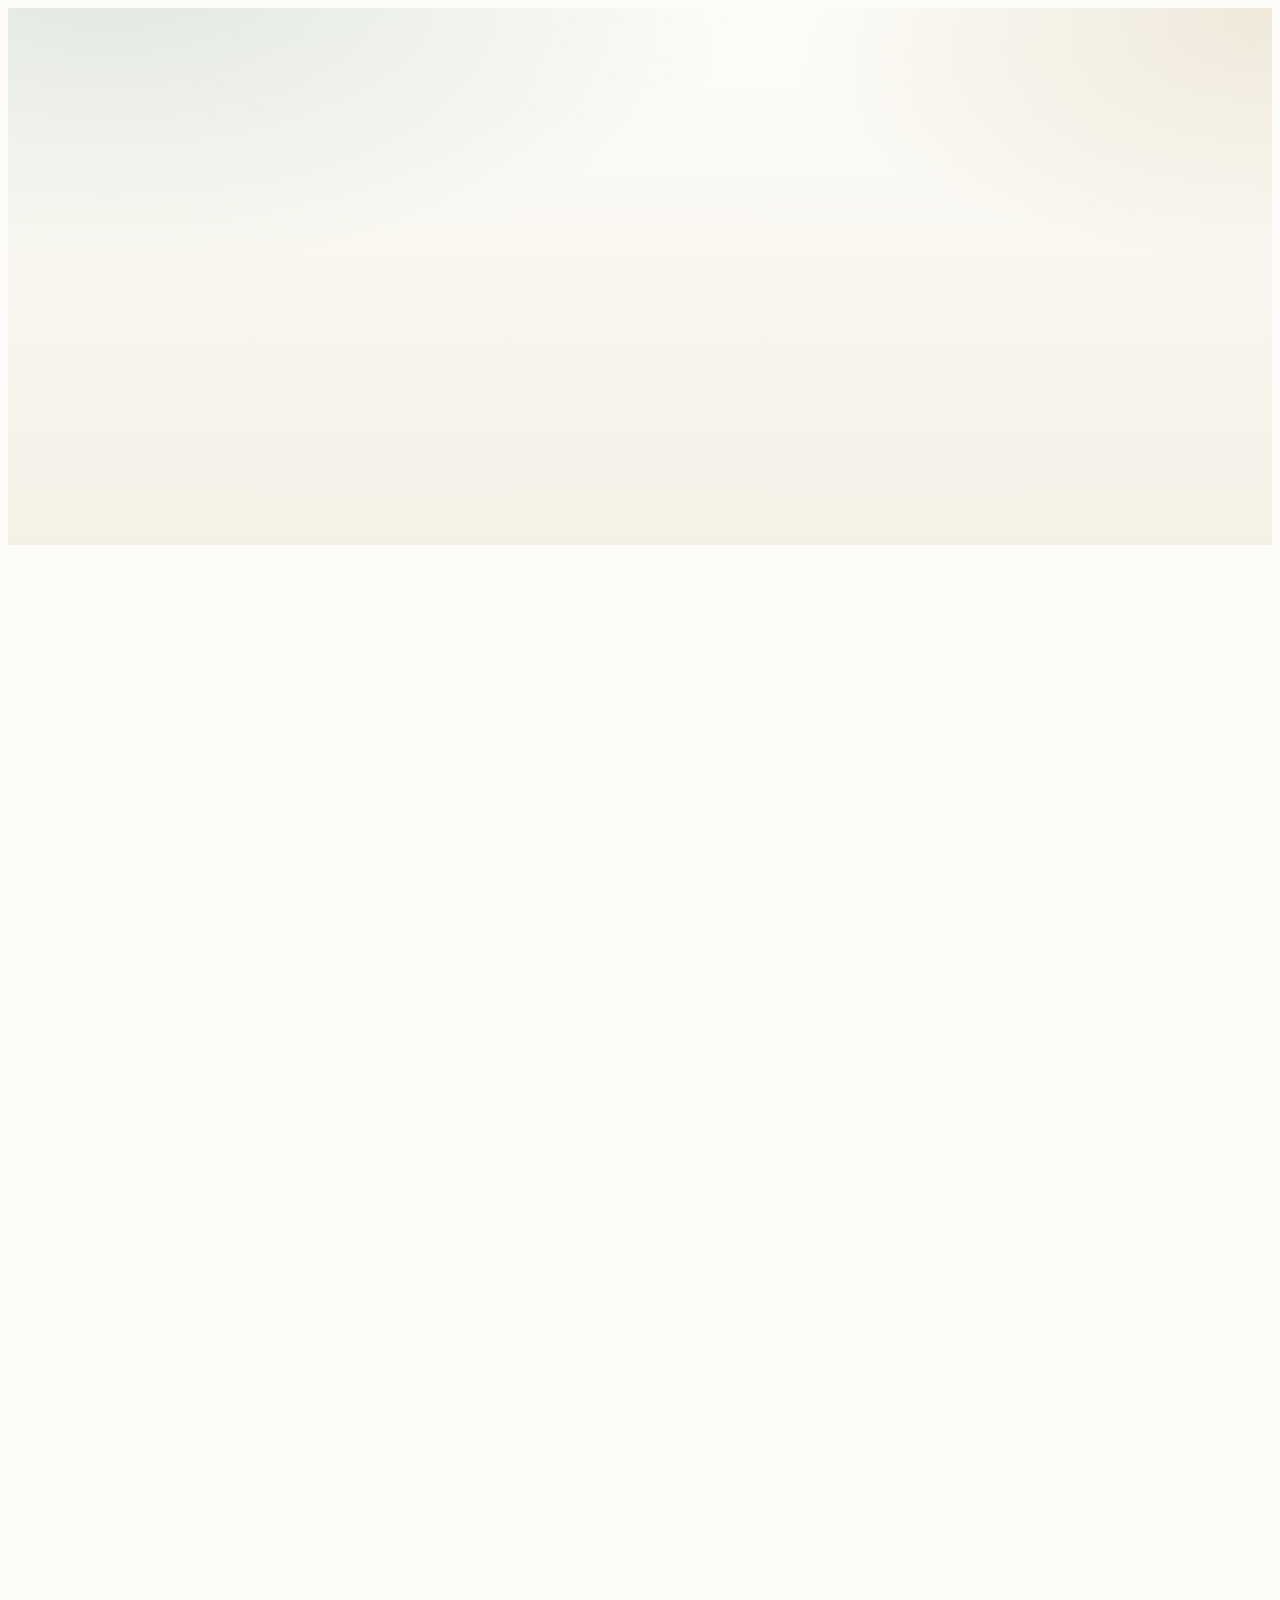
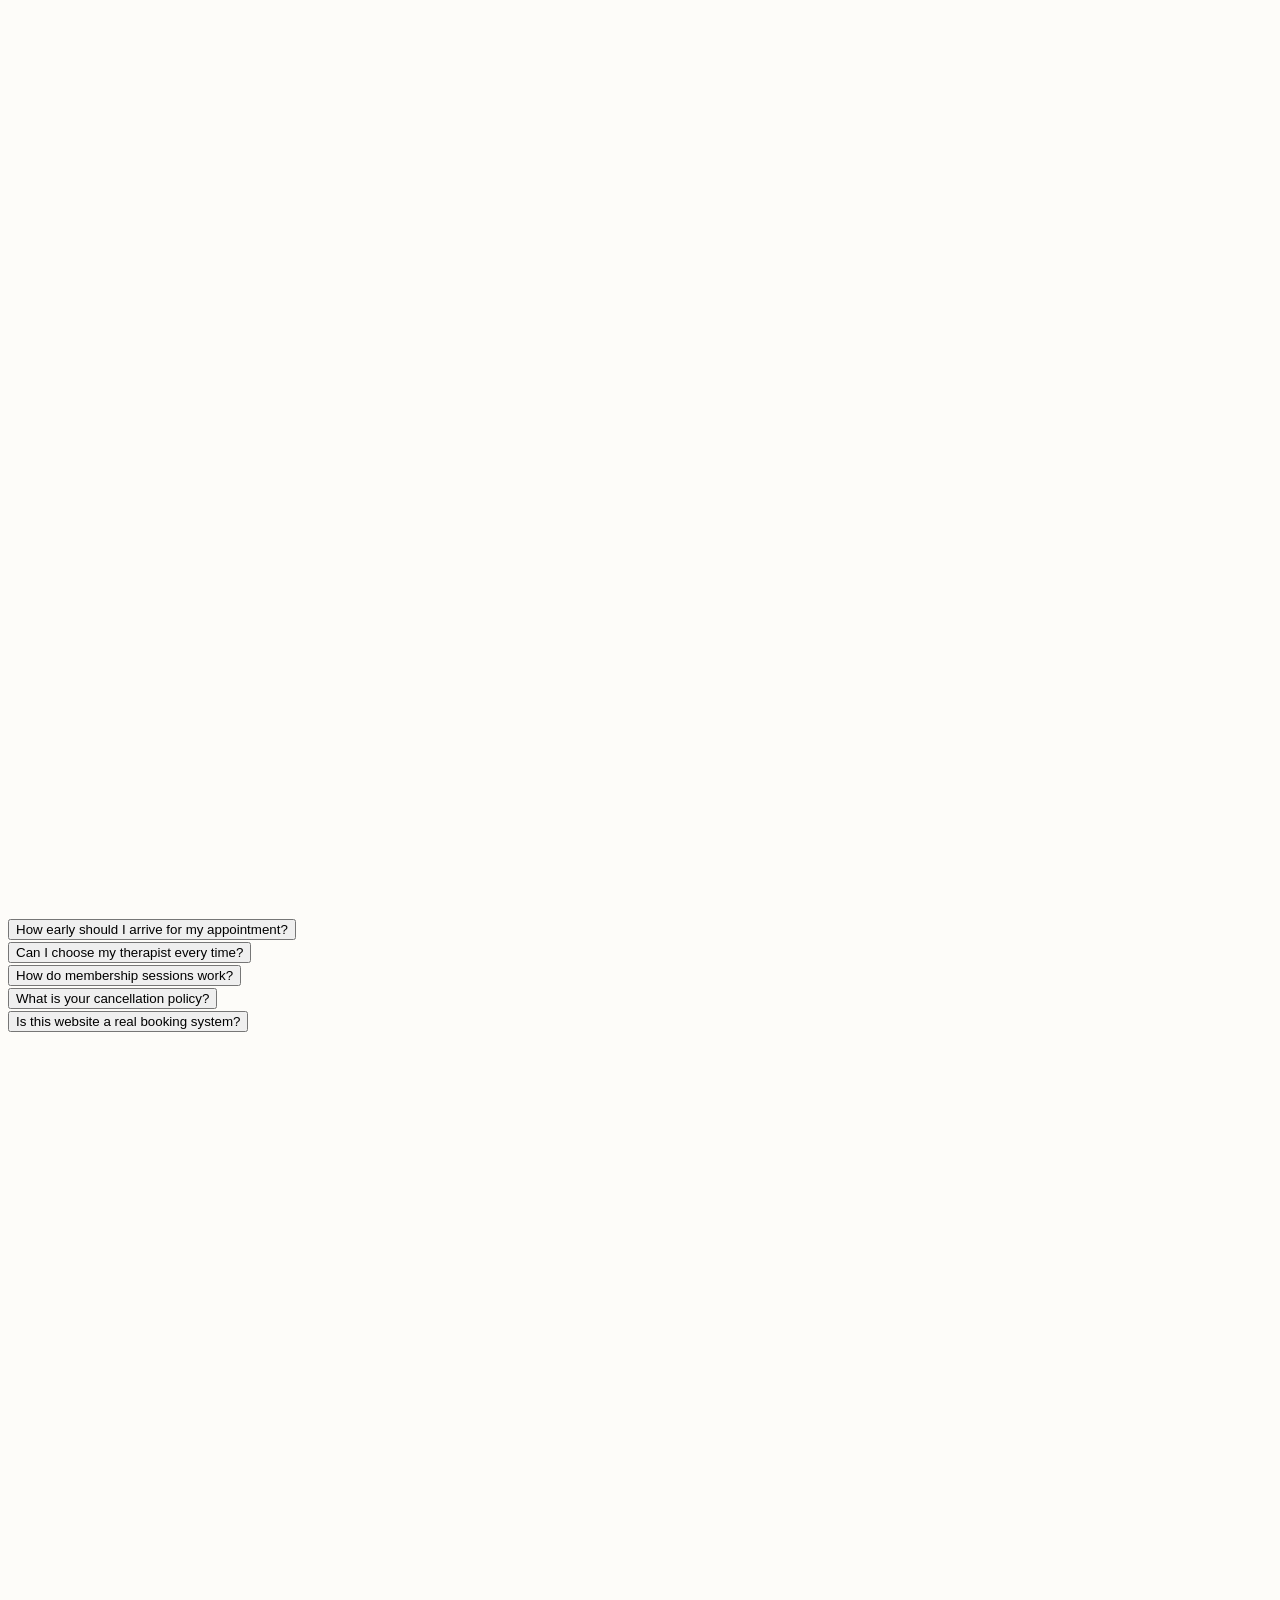
==== commit 56f86530: "updated code" ====
--- a/index.html
+++ b/index.html
@@ -19,6 +19,7 @@
       } catch (e) {}
     })();
   </script>
+  <link rel="icon" type="image/svg+xml" href="favicon.svg" />
   <link rel="stylesheet" href="css/styles.css" />
 </head>
 <body class="bg-cream-50 dark:bg-forest-900 text-forest-800 dark:text-sage-100 antialiased">
@@ -229,22 +230,6 @@
             <p class="mt-2 text-sm text-sage-600 dark:text-sage-300">Monthly sessions, member pricing and guest passes that make sharing the calm easy.</p>
           </div>
         </div>
-      </div>
-    </section>
-
-    <section class="py-16 sm:py-24 bg-forest-700 dark:bg-forest-800/70 text-cream-50">
-      <div class="mx-auto max-w-7xl px-4 sm:px-6">
-        <div class="flex flex-wrap items-end justify-between gap-4 reveal">
-          <div class="max-w-xl">
-            <p class="inline-flex items-center gap-2 text-xs font-semibold tracking-[0.22em] uppercase text-gold-300"><i data-lucide="users-round" class="w-4 h-4"></i>Our therapists</p>
-            <h2 class="mt-3 font-display text-3xl sm:text-5xl font-semibold">Hands you can trust</h2>
-            <p class="mt-3 text-sage-300">Six specialists, each with a signature strength — pick yours and book directly.</p>
-          </div>
-          <a href="therapists.html" class="inline-flex items-center gap-2 rounded-full border border-sage-500 px-5 py-2.5 text-sm font-medium text-cream-50 hover:bg-forest-600 transition-colors">
-            Meet the team<i data-lucide="arrow-right" class="w-4 h-4"></i>
-          </a>
-        </div>
-        <div id="therapist-preview-grid" class="mt-10 grid gap-6 sm:grid-cols-2 lg:grid-cols-3"></div>
       </div>
     </section>
 
--- a/css/styles.css
+++ b/css/styles.css
@@ -258,10 +258,13 @@
   background: #fff;
   border-inline-end: 1px solid #e6ede7;
   overflow-y: auto;
+  scrollbar-width: none;
+  -ms-overflow-style: none;
   transform: translateX(-100%);
   transition: transform .32s ease;
-  padding: 5.5rem 0.75rem 1.5rem;
-}
+  padding: 1rem 0.75rem 1.5rem;
+}
+.dash-sidebar::-webkit-scrollbar { display: none; }
 [dir="rtl"] .dash-sidebar { transform: translateX(100%); }
 .dash-sidebar.open { transform: translateX(0); box-shadow: 0 0 60px rgba(15,31,23,.35); }
 .dark .dash-sidebar { background: #16291f; border-color: #2e3c33; }
@@ -269,11 +272,11 @@
 @media (min-width: 1024px) {
   .dash-sidebar {
     position: sticky;
-    top: 6.5rem;
+    top: 5rem;
     inset-inline-start: auto;
     bottom: auto;
     width: 16rem;
-    max-height: calc(100vh - 8rem);
+    height: calc(100vh - 6.5rem);
     transform: none !important;
     z-index: 1;
     padding: 0.75rem;
